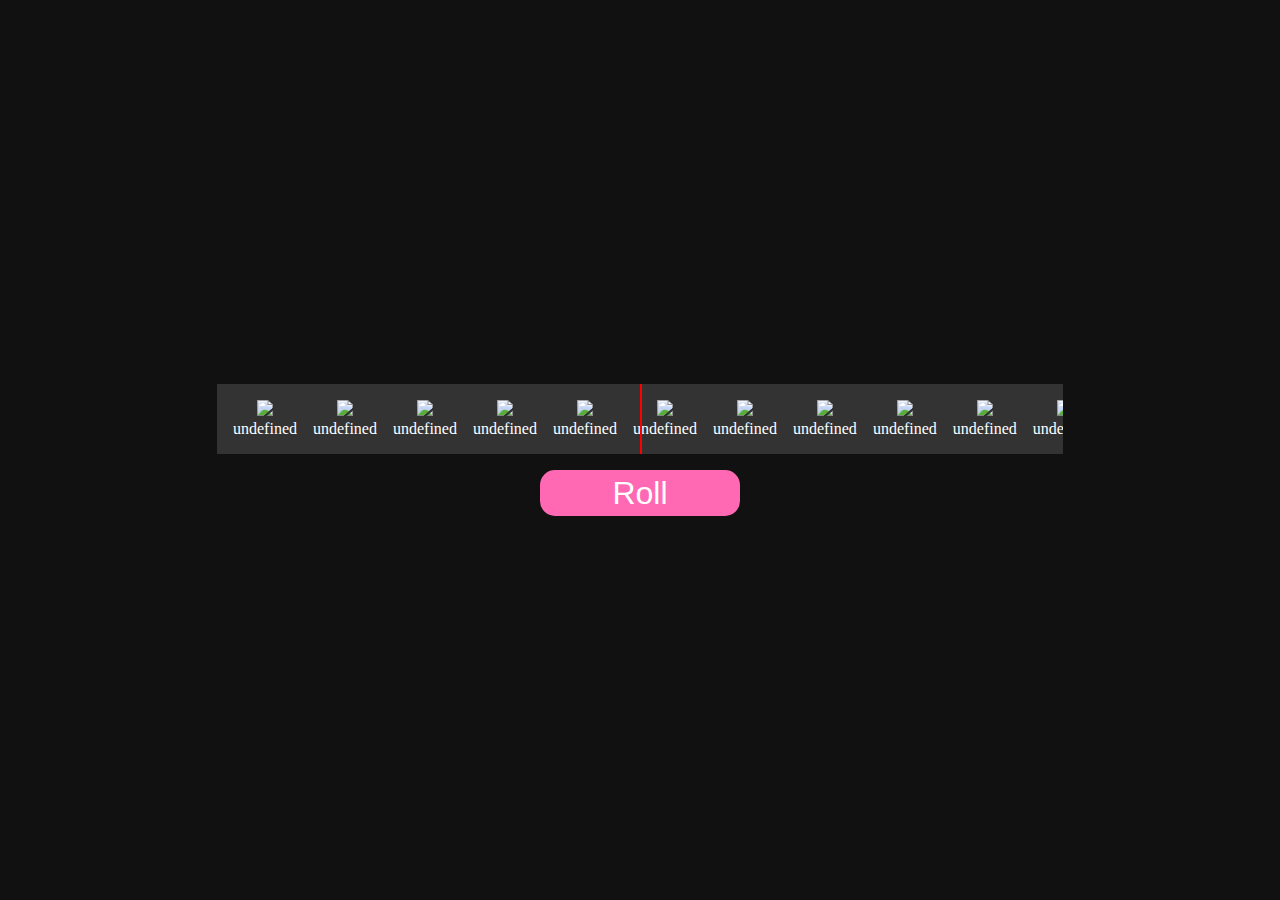
==== index.html @ a315bd06 "." ====
<!DOCTYPE html>
<html lang="en">
    <head>
        <meta charset="UTF-8" />
        <meta http-equiv="X-UA-Compatible" content="IE=edge" />
        <meta name="viewport" content="width=device-width, initial-scale=1.0" />
        <title>Opener</title>
        <link rel="stylesheet" href="style.css" />
        <script defer src="script.js"></script>
    </head>
    <body>
        <div class="box">
            <div class="animation-container"></div>
        </div>
        <button class="roll-button" onclick="roll()">Roll</button>
    </body>
</html>
---- style.css ----
html,
body {
    height: 100%;
    width: 100%;
    padding: 0;
    margin: 0;
}
body {
    display: flex;
    flex-direction: column;
    place-items: center;
    justify-content: center;
    gap: 1rem;
    background: #111;
    color: white;
}
.box {
    background: #333;
    overflow: hidden;
    position: relative;
    padding: 1rem;
    width: calc(calc(calc(150px + 1rem) * 5) - 1rem);
}
.box::before {
    content: "";
    position: absolute;
    top: 0;
    left: 50%;
    width: 2px;
    height: 100%;
    background: red;
    z-index: 1;
}
.animation-container {
    width: calc(calc(calc(150px + 1rem) * 5) - 1rem);
    height: fit-content;
    display: flex;
    flex-direction: row;
    gap: 1rem;
}
.animation-container[state="rolling"] {
    animation: roll 5000ms cubic-bezier(0.26, 0.86, 1, 1) 0ms forwards;
}
.animation-container[state="rolled"] {
    transform: translate(calc(calc(150px + 1rem) * -20), 0);
}
.animation-container::-webkit-scrollbar {
    display: none;
}
.card {
    text-align: center;
}
.card p {
    padding: 0;
    margin: 0;
}
.roll-button {
    font-size: 2rem;
    background: hotpink;
    border: none;
    border-radius: 15px;
    padding: 0.3rem 0.6rem;
    width: 200px;
    color: white;
    outline: none;
    transition: scale 300ms;
}
.roll-button:active {
    scale: 0.985;
}
@keyframes roll {
    0% {
        transform: translate(0, 0);
    }
    100% {
        transform: translate(calc(calc(150px + 1rem) * -20), 0);
    }
}
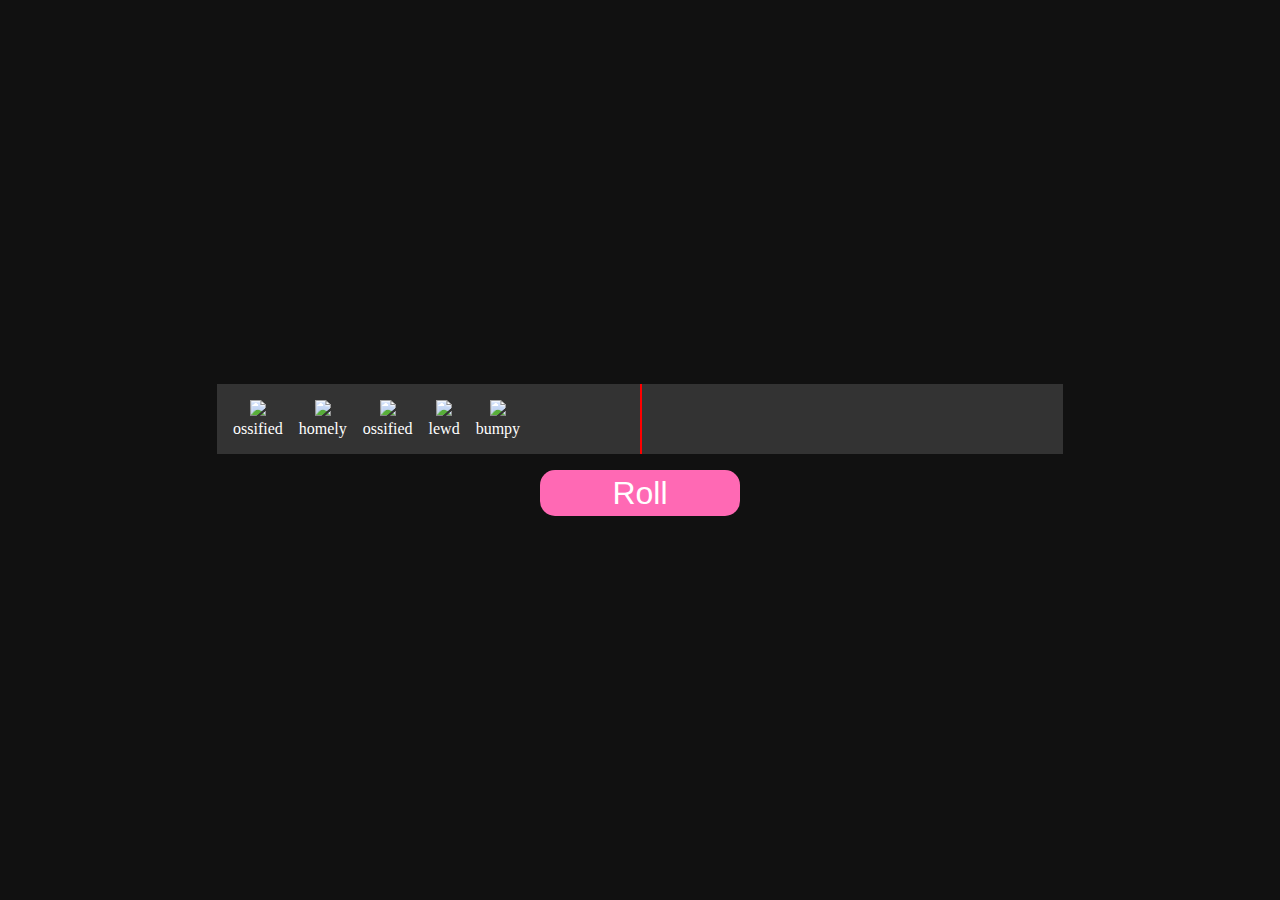
==== commit b2004831: "." ====
--- a/index.html
+++ b/index.html
@@ -10,7 +10,7 @@
     </head>
     <body>
         <div class="box">
-            <div class="animation-container"></div>
+            <div class="roll-container"></div>
         </div>
         <button class="roll-button" onclick="roll()">Roll</button>
     </body>
--- a/style.css
+++ b/style.css
@@ -1,3 +1,7 @@
+:root {
+    --roll_offset: 75px;
+    --roll_time: 5000ms;
+}
 html,
 body {
     height: 100%;
@@ -31,26 +35,26 @@
     background: red;
     z-index: 1;
 }
-.animation-container {
+.roll-container {
     width: calc(calc(calc(150px + 1rem) * 5) - 1rem);
     height: fit-content;
     display: flex;
     flex-direction: row;
     gap: 1rem;
 }
-.animation-container[state="rolling"] {
-    animation: roll 5000ms cubic-bezier(0.26, 0.86, 1, 1) 0ms forwards;
+.roll-container[state="rolling"] {
+    animation: roll var(--roll_time) cubic-bezier(0.26, 0.86, 1, 1) 0ms forwards;
 }
-.animation-container[state="rolled"] {
-    transform: translate(calc(calc(150px + 1rem) * -20), 0);
+.roll-container[state="rolled"] {
+    transform: translate(calc(calc(calc(150px + 1rem) * -20) + var(--roll_offset)), 0);
 }
-.animation-container::-webkit-scrollbar {
+.roll-container::-webkit-scrollbar {
     display: none;
 }
-.card {
+.item {
     text-align: center;
 }
-.card p {
+.item p {
     padding: 0;
     margin: 0;
 }
@@ -73,6 +77,6 @@
         transform: translate(0, 0);
     }
     100% {
-        transform: translate(calc(calc(150px + 1rem) * -20), 0);
+        transform: translate(calc(calc(calc(150px + 1rem) * -20) + var(--roll_offset)), 0);
     }
 }
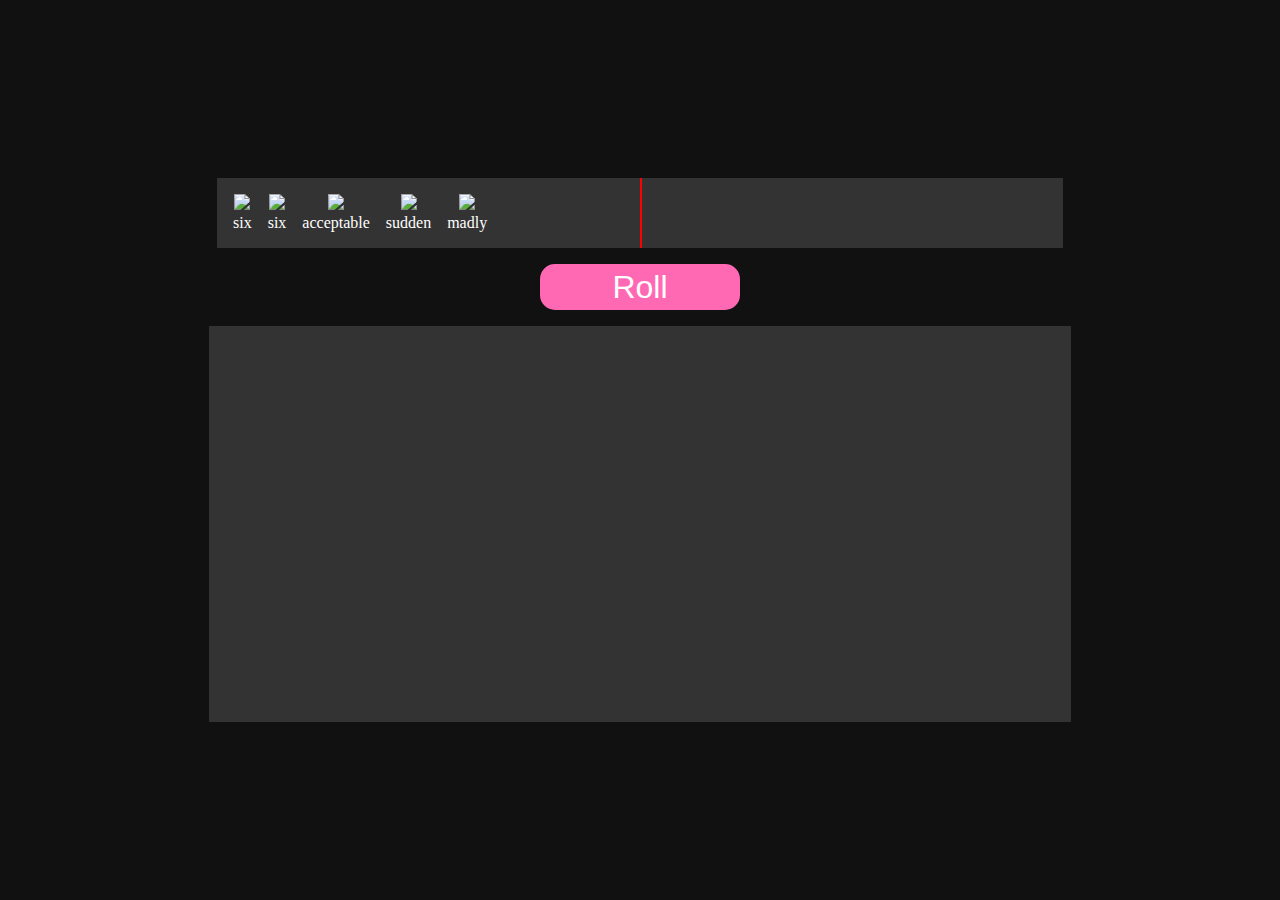
==== commit f860d386: "." ====
--- a/index.html
+++ b/index.html
@@ -13,5 +13,6 @@
             <div class="roll-container"></div>
         </div>
         <button class="roll-button" onclick="roll()">Roll</button>
+        <div class="inventory"></div>
     </body>
 </html>
--- a/style.css
+++ b/style.css
@@ -1,5 +1,5 @@
 :root {
-    --roll_offset: 75px;
+    --roll_offset: 0;
     --roll_time: 5000ms;
 }
 html,
@@ -36,14 +36,13 @@
     z-index: 1;
 }
 .roll-container {
-    width: calc(calc(calc(150px + 1rem) * 5) - 1rem);
     height: fit-content;
     display: flex;
     flex-direction: row;
     gap: 1rem;
 }
 .roll-container[state="rolling"] {
-    animation: roll var(--roll_time) cubic-bezier(0.26, 0.86, 1, 1) 0ms forwards;
+    animation: roll var(--roll_time) cubic-bezier(0.05, 0.93, 1, 1) 0ms forwards;
 }
 .roll-container[state="rolled"] {
     transform: translate(calc(calc(calc(150px + 1rem) * -20) + var(--roll_offset)), 0);
@@ -72,6 +71,20 @@
 .roll-button:active {
     scale: 0.985;
 }
+.inventory {
+    height: calc(calc(calc(150px + 1rem) * 2) + 2rem);
+    width: calc(calc(calc(150px + 1rem) * 5) - 1rem);
+    background: #333;
+    display: grid;
+    justify-content: start;
+    grid-template: ". . . . .";
+    padding: 1rem;
+    padding-right: 2rem;
+    gap: 1rem;
+    overflow-y: scroll;
+    overflow-x: hidden;
+}
+
 @keyframes roll {
     0% {
         transform: translate(0, 0);
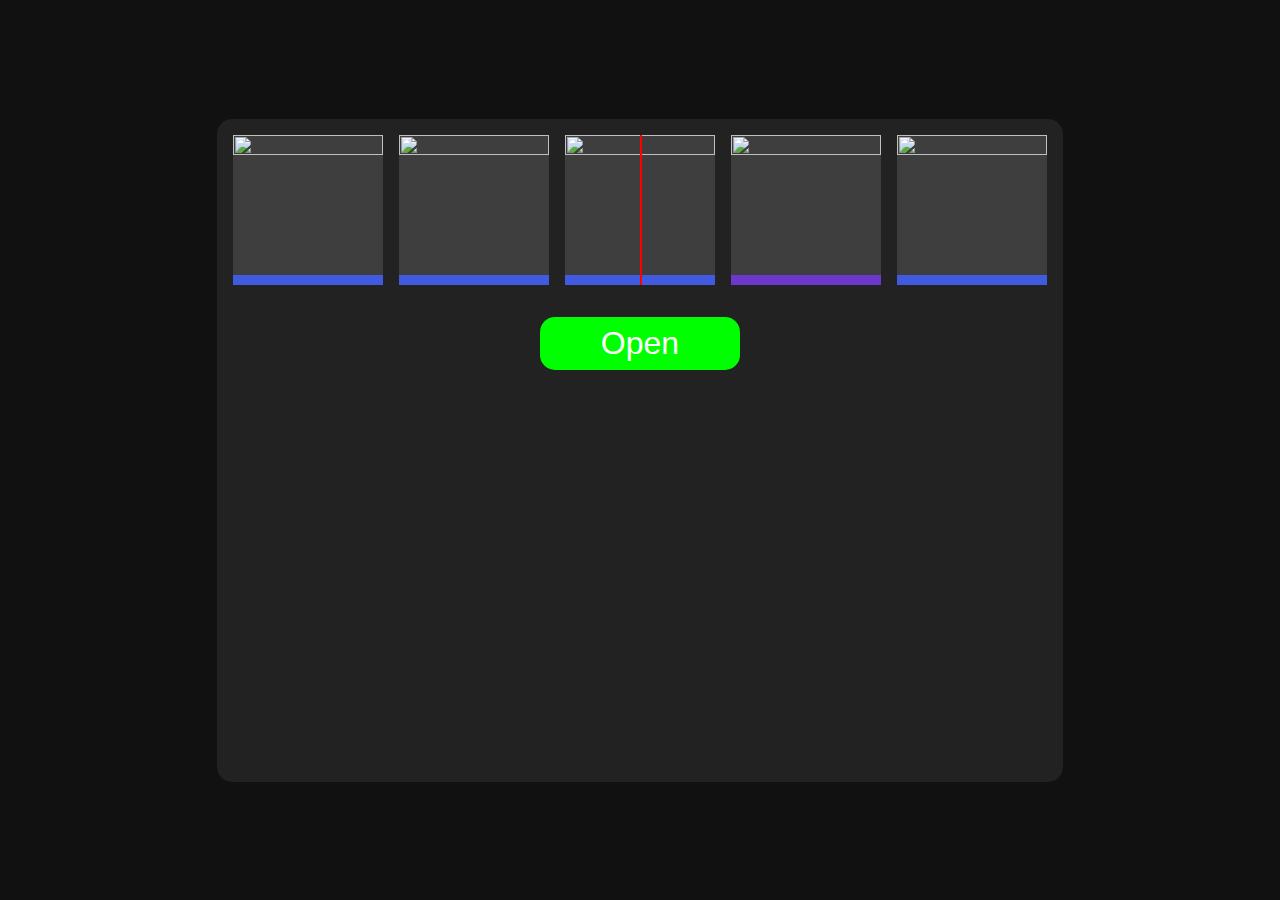
==== commit 1ce67c7e: "." ====
--- a/index.html
+++ b/index.html
@@ -9,10 +9,12 @@
         <script defer src="script.js"></script>
     </head>
     <body>
-        <div class="box">
-            <div class="roll-container"></div>
+        <div class="wrapper">
+            <div class="box">
+                <div class="roll-container"></div>
+            </div>
+            <button class="roll-button" onclick="roll()">Open</button>
+            <div class="inventory"></div>
         </div>
-        <button class="roll-button" onclick="roll()">Roll</button>
-        <div class="inventory"></div>
     </body>
 </html>
--- a/style.css
+++ b/style.css
@@ -10,16 +10,44 @@
     margin: 0;
 }
 body {
+    display: grid;
+    place-items: center;
+    background: #111;
+}
+.wrapper {
+    width: fit-content;
+    height: fit-content;
     display: flex;
     flex-direction: column;
     place-items: center;
     justify-content: center;
     gap: 1rem;
-    background: #111;
+    background: #222;
     color: white;
+    border-radius: 15px;
+    position: relative;
+}
+.wrapper::after {
+    content: "";
+    position: absolute;
+    left: 0;
+    top: 1rem;
+    height: calc(100% - 2rem);
+    width: 1rem;
+    background: #222;
+}
+.wrapper::before {
+    content: "";
+    position: absolute;
+    right: 0;
+    top: 1rem;
+    height: calc(100% - 2rem);
+    width: 1rem;
+    background: #222;
+    z-index: 1;
 }
 .box {
-    background: #333;
+    /* background: #333; */
     overflow: hidden;
     position: relative;
     padding: 1rem;
@@ -31,7 +59,8 @@
     top: 0;
     left: 50%;
     width: 2px;
-    height: 100%;
+    height: 150px;
+    transform: translate(0, 1rem);
     background: red;
     z-index: 1;
 }
@@ -40,6 +69,9 @@
     display: flex;
     flex-direction: row;
     gap: 1rem;
+}
+.roll-container > .item > p {
+    display: none;
 }
 .roll-container[state="rolling"] {
     animation: roll var(--roll_time) cubic-bezier(0.05, 0.93, 1, 1) 0ms forwards;
@@ -57,12 +89,34 @@
     padding: 0;
     margin: 0;
 }
+.item img {
+    object-fit: contain;
+    width: 150px;
+    aspect-ratio: 1;
+    background: rgba(128, 128, 128, 0.3);
+    position: relative;
+}
+.special-item {
+    box-shadow: inset 0px -90px 0px -80px #f6c203;
+}
+.covert {
+    box-shadow: inset 0px -90px 0px -80px #b83939;
+}
+.classified {
+    box-shadow: inset 0px -90px 0px -80px #b725c7;
+}
+.restricted {
+    box-shadow: inset 0px -90px 0px -80px #6c37cc;
+}
+.mil-spec {
+    box-shadow: inset 0px -90px 0px -80px #415be0;
+}
 .roll-button {
     font-size: 2rem;
-    background: hotpink;
+    background: lime;
     border: none;
     border-radius: 15px;
-    padding: 0.3rem 0.6rem;
+    padding: 0.5rem 1rem;
     width: 200px;
     color: white;
     outline: none;
@@ -74,17 +128,20 @@
 .inventory {
     height: calc(calc(calc(150px + 1rem) * 2) + 2rem);
     width: calc(calc(calc(150px + 1rem) * 5) - 1rem);
-    background: #333;
+    /* background: #333; */
     display: grid;
     justify-content: start;
+    align-content: start;
     grid-template: ". . . . .";
     padding: 1rem;
-    padding-right: 2rem;
+    /* padding-right: 2rem; */
     gap: 1rem;
     overflow-y: scroll;
     overflow-x: hidden;
 }
-
+.inventory::-webkit-scrollbar {
+    display: none;
+}
 @keyframes roll {
     0% {
         transform: translate(0, 0);
@@ -93,3 +150,43 @@
         transform: translate(calc(calc(calc(150px + 1rem) * -20) + var(--roll_offset)), 0);
     }
 }
+
+@media (orientation: portrait) {
+    .item {
+        height: calc(75px + 1rem);
+    }
+    .item img {
+        width: 75px;
+    }
+    .item p {
+        font-size: 0.6rem;
+    }
+    .inventory {
+        width: calc(calc(calc(75px + 1rem) * 3) - 1rem);
+        grid-template: ". . .";
+        padding: 1rem;
+    }
+    .box,
+    .roll-container {
+        height: fit-content;
+        width: calc(calc(calc(75px + 1rem) * 3) - 1rem);
+    }
+    .box::before {
+        height: 75px;
+    }
+    @keyframes roll {
+        0% {
+            transform: translate(0, 0);
+        }
+        100% {
+            transform: translate(calc(calc(calc(75px + 1rem) * -20) + var(--roll_offset)), 0);
+        }
+    }
+    .roll-container[state="rolled"] {
+        transform: translate(calc(calc(calc(75px + 1rem) * -20) + var(--roll_offset)), 0);
+    }
+    .roll-button {
+        font-size: 1rem;
+        width: 100px;
+    }
+}
